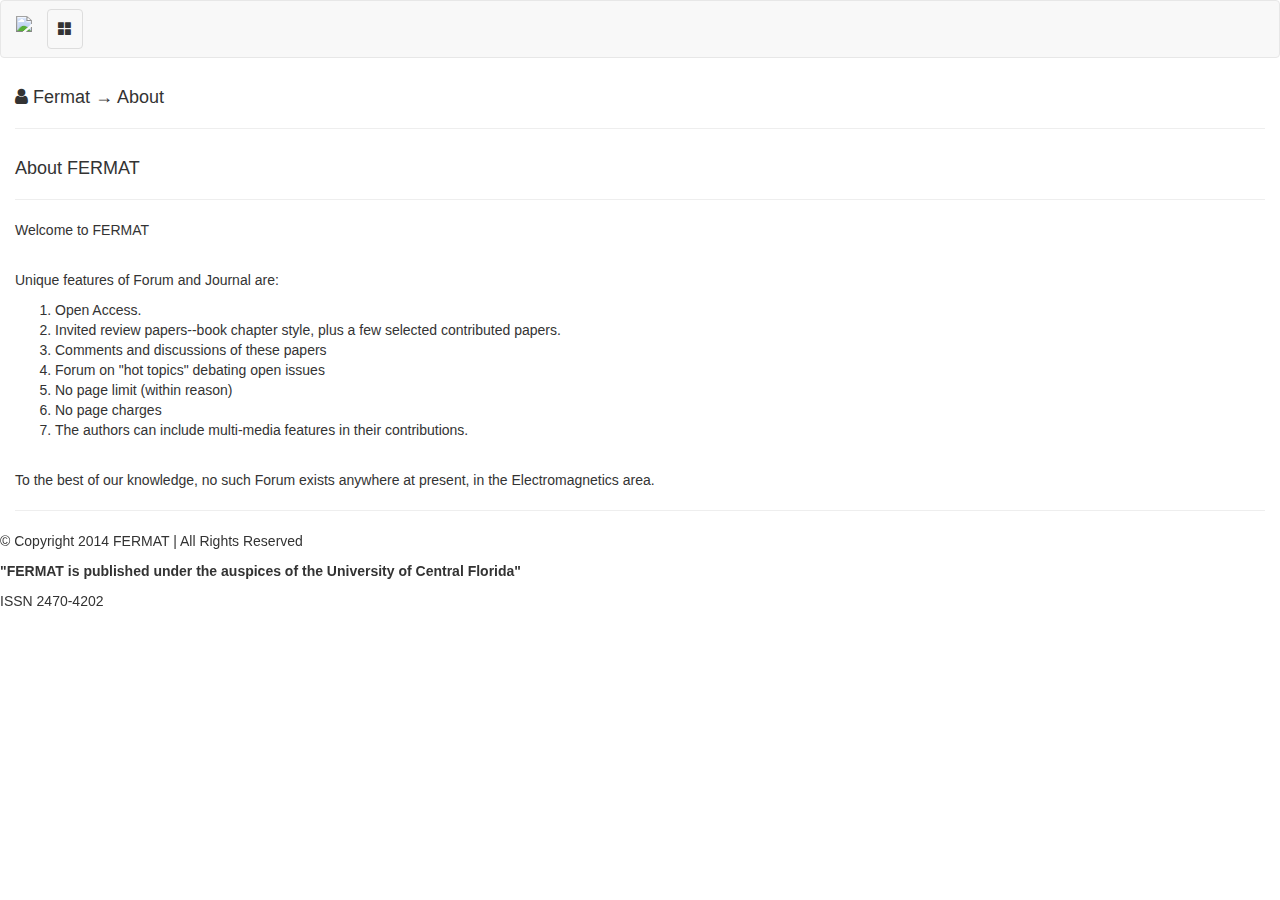
==== about/index.html @ 53ac8c4c "Update index.html" ====
<!doctype html>
<html lang="en">
  <head>
   <title>About | Fermat</title>
   <link rel="stylesheet" href="https://maxcdn.bootstrapcdn.com/font-awesome/4.5.0/css/font-awesome.min.css">
   <link rel="stylesheet" href="https://maxcdn.bootstrapcdn.com/bootstrap/3.3.5/css/bootstrap.min.css">
   <link rel="stylesheet" href="/sample/css/style.css">
   <script src="/sample/js/jquery.min.js"></script>
   <script src="/sample/js/js/bootstrap.min.js"></script>

   <script>
    $(function(){
	  $("#inc-side-nav").load("/sample/includes/side-nav.html"); 
	  $("#inc-footer").load("/sample/includes/footer.html");	  
    });
  </script>
  
   <style>
	ol#checkList {
		list-style-type:decimal;
	}
   </style>
</head>

<body>
   <nav class="navbar navbar-default no-margin">
      <!-- Brand and toggle get grouped for better mobile display -->
      <div class="navbar-header fixed-brand">
         <button type="button" class="navbar-toggle collapsed" data-toggle="collapse" id="menu-toggle">
<span class="glyphicon glyphicon-th-large" aria-hidden="true"></span>
</button>
         <a class="navbar-brand" href="/sample/"><img class="logo-img" src="/sample/images/logo.jpg"/></a>
      </div>
      <!-- navbar-header-->
      <div class="collapse navbar-collapse" id="bs-example-navbar-collapse-1">
         <ul class="nav navbar-nav">
            <li class="active">
               <button class="navbar-toggle collapse in" data-toggle="collapse" id="menu-toggle-2"> <span class="glyphicon glyphicon-th-large" aria-hidden="true"></span>
               </button>
            </li>
			
         </ul>
      </div>
      <!-- bs-example-navbar-collapse-1 -->
   </nav>
   <div id="wrapper">
	    <div id="inc-side-nav"></div>
    
      <!-- Page Content -->
      <div id="page-content-wrapper">
         <div class="container-fluid xyz">
			<div class="row">
               <div class="col-lg-12">            
				   <h4><i class="fa fa-user"></i> Fermat &#8594; About</h4>
				   <hr>
               </div>		   			  
            </div>
			
			<div class="row">
               <div class="col-lg-12">
				  <h4>About FERMAT</h4>
				  <hr>
				  <p>Welcome to FERMAT</p>
				  
				  <br>
				  <p>Unique features of Forum and Journal are:</p>

					<ol id="checkList">
						<li>Open Access.</li>
						<li>Invited review papers--book chapter style, plus a few selected contributed papers.</li>
						<li>Comments and discussions of these papers</li>
						<li>Forum on "hot topics" debating open issues</li>
						<li>No page limit (within reason)</li>
						<li>No page charges</li>
						<li>The authors can include multi-media features in their contributions.</li>						
					</ol>

					<br>
					
					<p>To the best of our knowledge, no such Forum exists anywhere at present, in the Electromagnetics area.</p>
		        <hr>	
			   </div>	
			</div>
         </div>		 
		 
			 
      </div>
      <!-- /#page-content-wrapper -->
	  <div class="footer" style="position: fixed;">                     
        <p> &copy; Copyright 2014 FERMAT | All Rights Reserved</p>
		<p><strong>"FERMAT is published under the auspices of the University of Central Florida"</strong></p>
		<p>ISSN 2470-4202</p>       
      </div>
   </div>
   <!-- /#wrapper -->
   <!-- jQuery -->

</body>

   <script>
	
   $("#menu-toggle").click(function(e) {
   e.preventDefault();
   $("#wrapper").toggleClass("toggled");
});
$("#menu-toggle-2").click(function(e) {
   e.preventDefault();
   $("#wrapper").toggleClass("toggled-2");
   $('#menu ul').hide();
});

function initMenu() {
   $('#menu ul').hide();
   $('#menu ul').children('.current').parent().show();
   //$('#menu ul:first').show();
   $('#menu li a').click(
      function() {
         var checkElement = $(this).next();
         if ((checkElement.is('ul')) && (checkElement.is(':visible'))) {
            return false;
         }
         if ((checkElement.is('ul')) && (!checkElement.is(':visible'))) {
            $('#menu ul:visible').slideUp('normal');
            checkElement.slideDown('normal');
            return false;
         }
      }
   );
}
$(document).ready(function() {
   initMenu();
});
   </script>
</html>
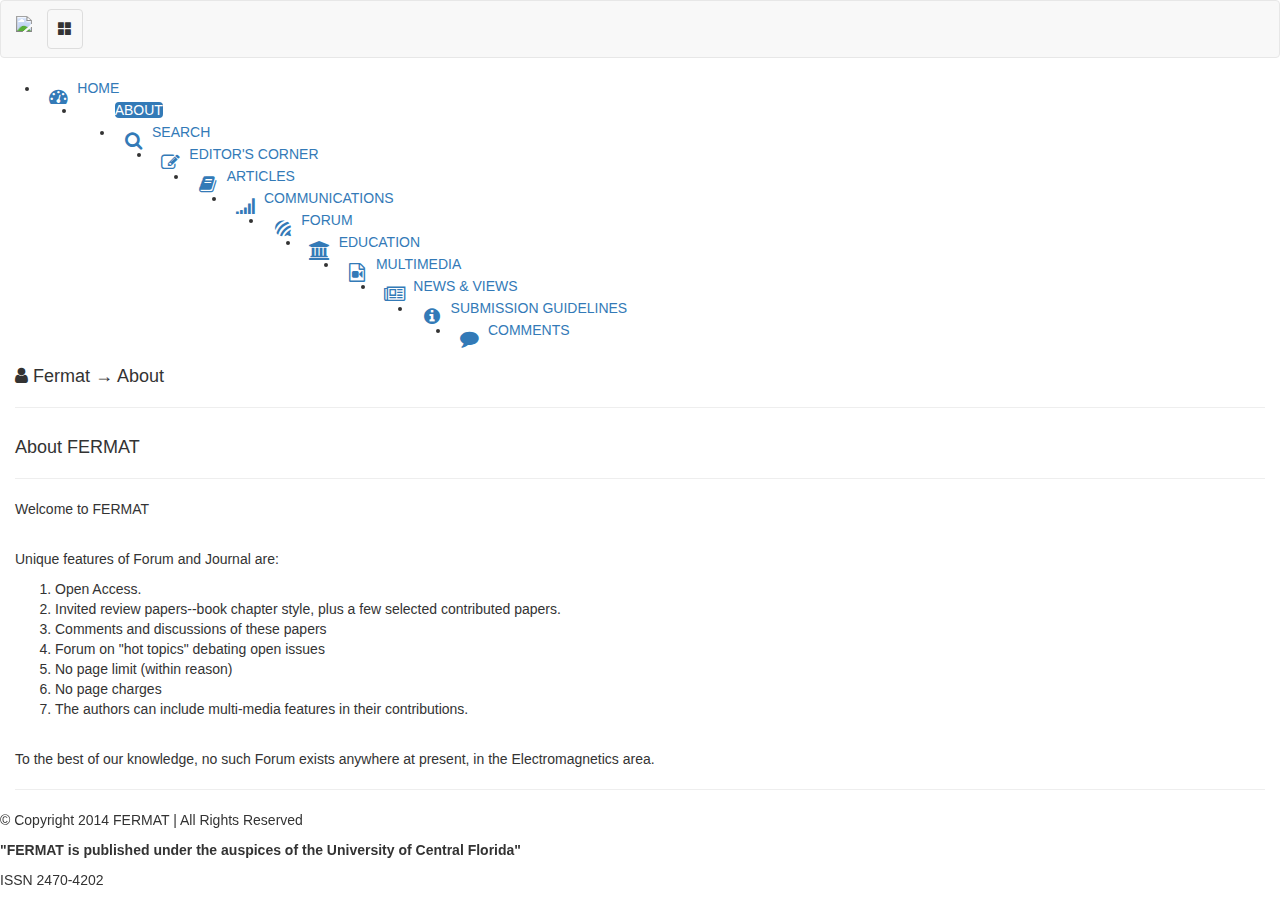
==== commit d3a39eec: "Update index.html" ====
--- a/about/index.html
+++ b/about/index.html
@@ -12,7 +12,6 @@
 
    <script>
     $(function(){
-	  $("#inc-side-nav").load("/sample/includes/side-nav.html"); 
 	  $("#inc-footer").load("/sample/includes/footer.html");	  
     });
   </script>
@@ -46,7 +45,50 @@
       <!-- bs-example-navbar-collapse-1 -->
    </nav>
    <div id="wrapper">
-	    <div id="inc-side-nav"></div>
+      <!-- Sidebar -->
+      <div id="sidebar-wrapper">
+         <ul class="sidebar-nav nav-pills nav-stacked" id="menu">
+            <li>
+               <a href="/sample/"><span class="fa-stack fa-lg pull-left"><i class="fa fa-dashboard fa-stack-1x "></i></span> HOME</a>
+            </li>
+            <li class="active">
+               <a href="/sample/about/"><span class="fa-stack fa-lg pull-left"><i class="fa fa-user fa-stack-1x "></i></span>ABOUT</a>
+            </li>
+            <li>
+               <a href="#"><span class="fa-stack fa-lg pull-left"><i class="fa fa-search fa-stack-1x "></i></span>SEARCH</a>
+            </li>
+            <li>
+               <a href="#"> <span class="fa-stack fa-lg pull-left"><i class="fa fa-edit fa-stack-1x "></i></span>EDITOR'S CORNER</a>
+            </li>
+            <li>
+               <a href="/sample/articles/"><span class="fa-stack fa-lg pull-left"><i class="fa fa-book fa-stack-1x "></i></span>ARTICLES</a>
+            </li>
+            <li>
+               <a href="/sample/communications/"><span class="fa-stack fa-lg pull-left"><i class="fa fa-signal fa-stack-1x "></i></span>COMMUNICATIONS</a>
+            </li>
+            <li>
+               <a href="/sample/forum/"><span class="fa-stack fa-lg pull-left"><i class="fa fa-forumbee fa-stack-1x "></i></span>FORUM</a>
+            </li>
+	    <li>
+               <a href="/sample/education/"><span class="fa-stack fa-lg pull-left"><i class="fa fa-institution fa-stack-1x "></i></span>EDUCATION</a>
+            </li>
+	    <li>
+               <a href="/sample/multimedia/"><span class="fa-stack fa-lg pull-left"><i class="fa fa-file-video-o fa-stack-1x "></i></span>MULTIMEDIA</a>
+            </li>
+	    <li>
+               <a href="/sample/news/"><span class="fa-stack fa-lg pull-left"><i class="fa fa-newspaper-o fa-stack-1x "></i></span>NEWS & VIEWS</a>
+            </li>
+	    <li>
+               <a href="/sample/guidelines/"><span class="fa-stack fa-lg pull-left"><i class="fa fa-info-circle fa-stack-1x "></i></span>SUBMISSION GUIDELINES</a>
+            </li>
+	    <li>
+               <a href="#"><span class="fa-stack fa-lg pull-left"><i class="fa fa-comment fa-stack-1x "></i></span>COMMENTS</a>
+            </li>	
+			
+         </ul>
+		
+      </div>
+      <!-- /#sidebar-wrapper -->
     
       <!-- Page Content -->
       <div id="page-content-wrapper">
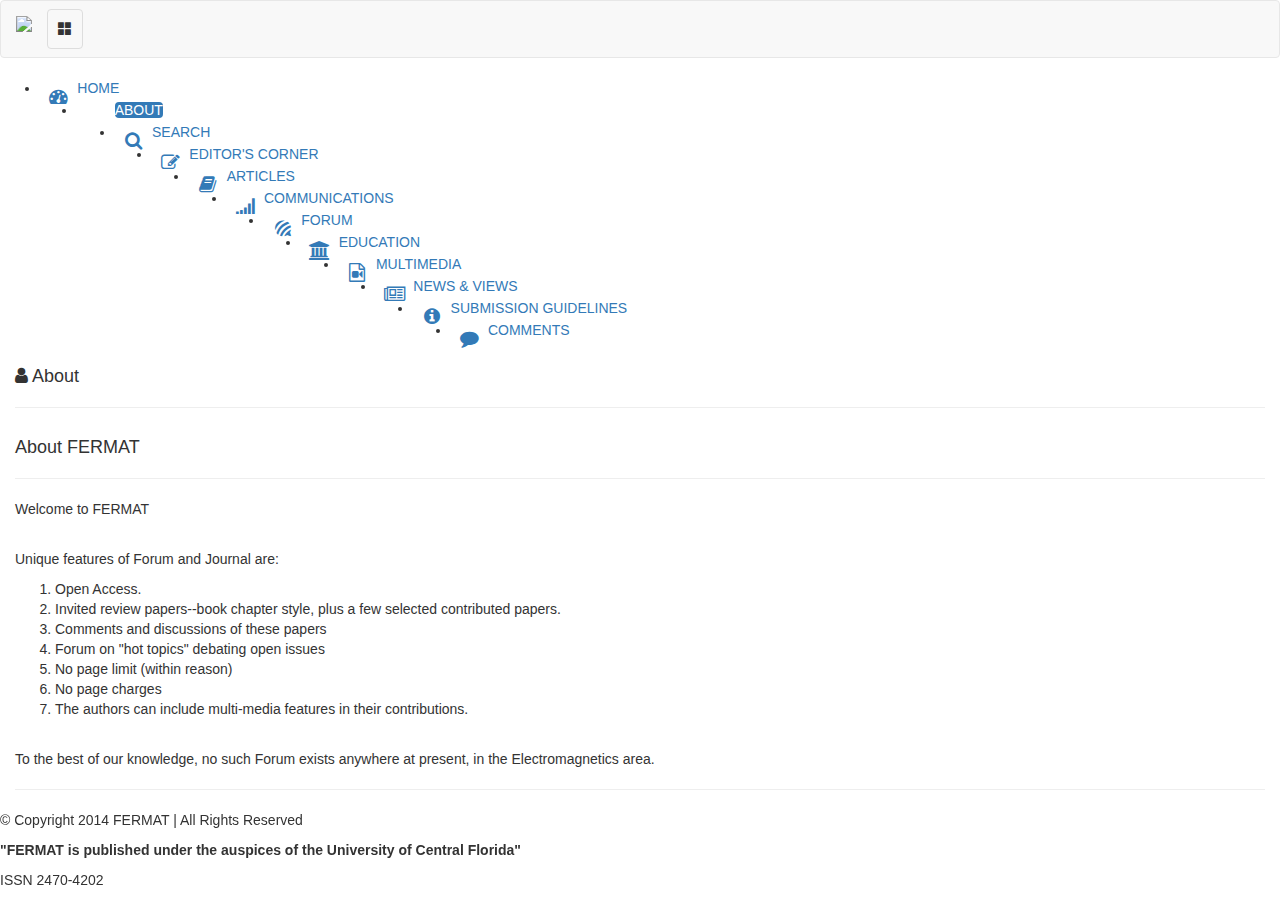
==== commit 0e93db28: "Update index.html" ====
--- a/about/index.html
+++ b/about/index.html
@@ -95,7 +95,7 @@
          <div class="container-fluid xyz">
 			<div class="row">
                <div class="col-lg-12">            
-				   <h4><i class="fa fa-user"></i> Fermat &#8594; About</h4>
+				   <h4><i class="fa fa-user"></i> About</h4>
 				   <hr>
                </div>		   			  
             </div>
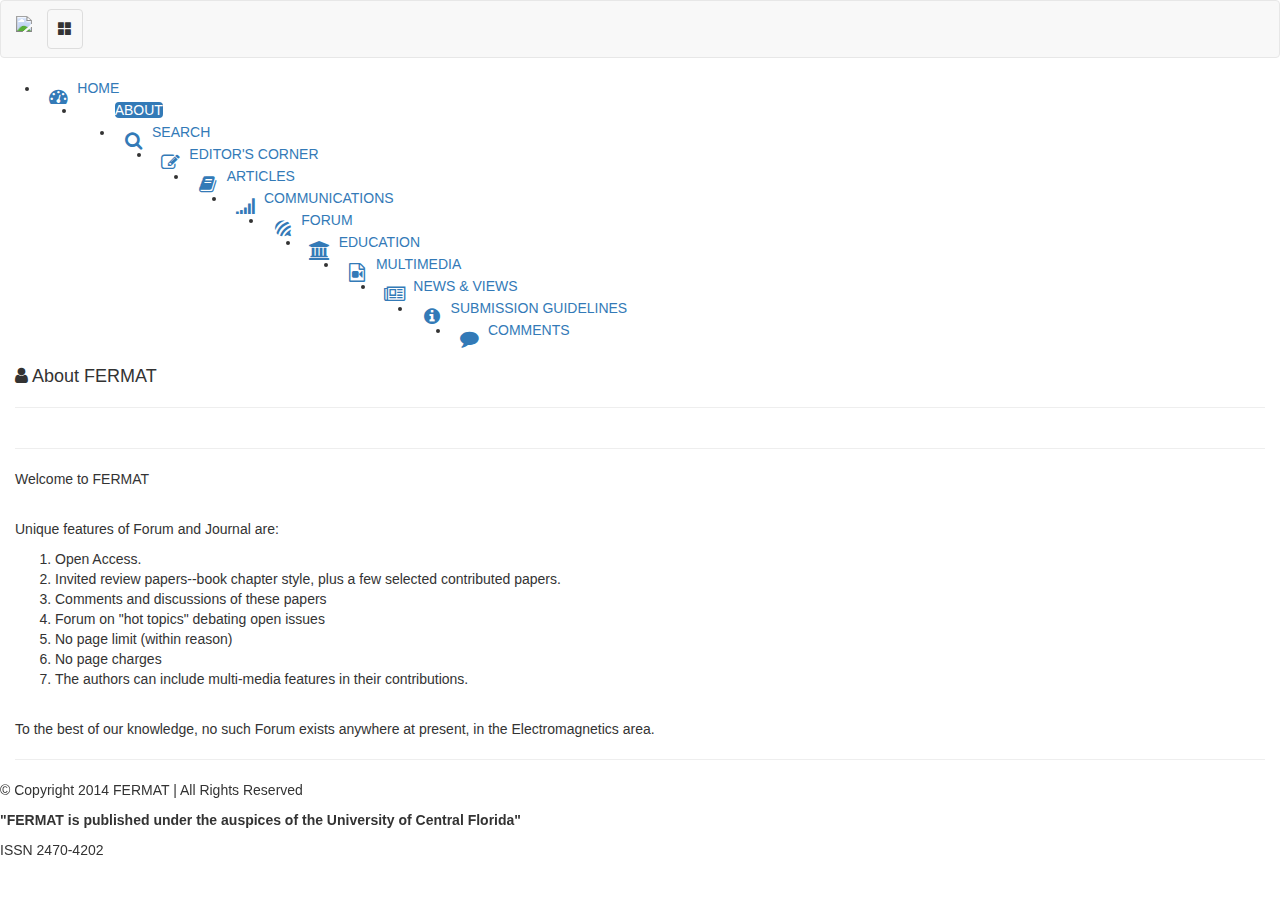
==== commit 617d87bb: "Update index.html" ====
--- a/about/index.html
+++ b/about/index.html
@@ -95,14 +95,13 @@
          <div class="container-fluid xyz">
 			<div class="row">
                <div class="col-lg-12">            
-				   <h4><i class="fa fa-user"></i> About</h4>
+				   <h4><i class="fa fa-user"></i> About FERMAT</h4>
 				   <hr>
                </div>		   			  
             </div>
 			
 			<div class="row">
                <div class="col-lg-12">
-				  <h4>About FERMAT</h4>
 				  <hr>
 				  <p>Welcome to FERMAT</p>
 				  
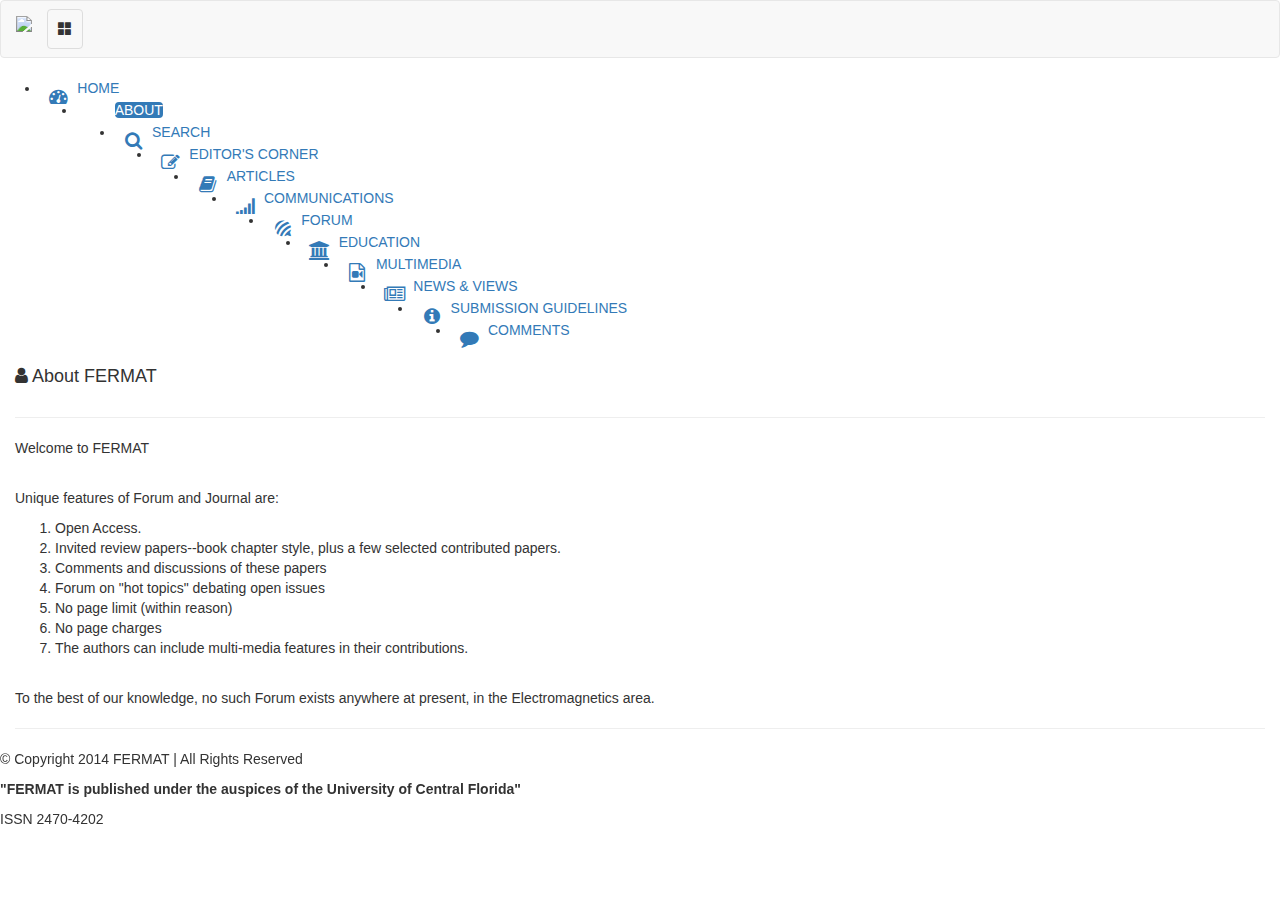
==== commit c84b39d0: "Update index.html" ====
--- a/about/index.html
+++ b/about/index.html
@@ -96,7 +96,7 @@
 			<div class="row">
                <div class="col-lg-12">            
 				   <h4><i class="fa fa-user"></i> About FERMAT</h4>
-				   <hr>
+				   
                </div>		   			  
             </div>
 			
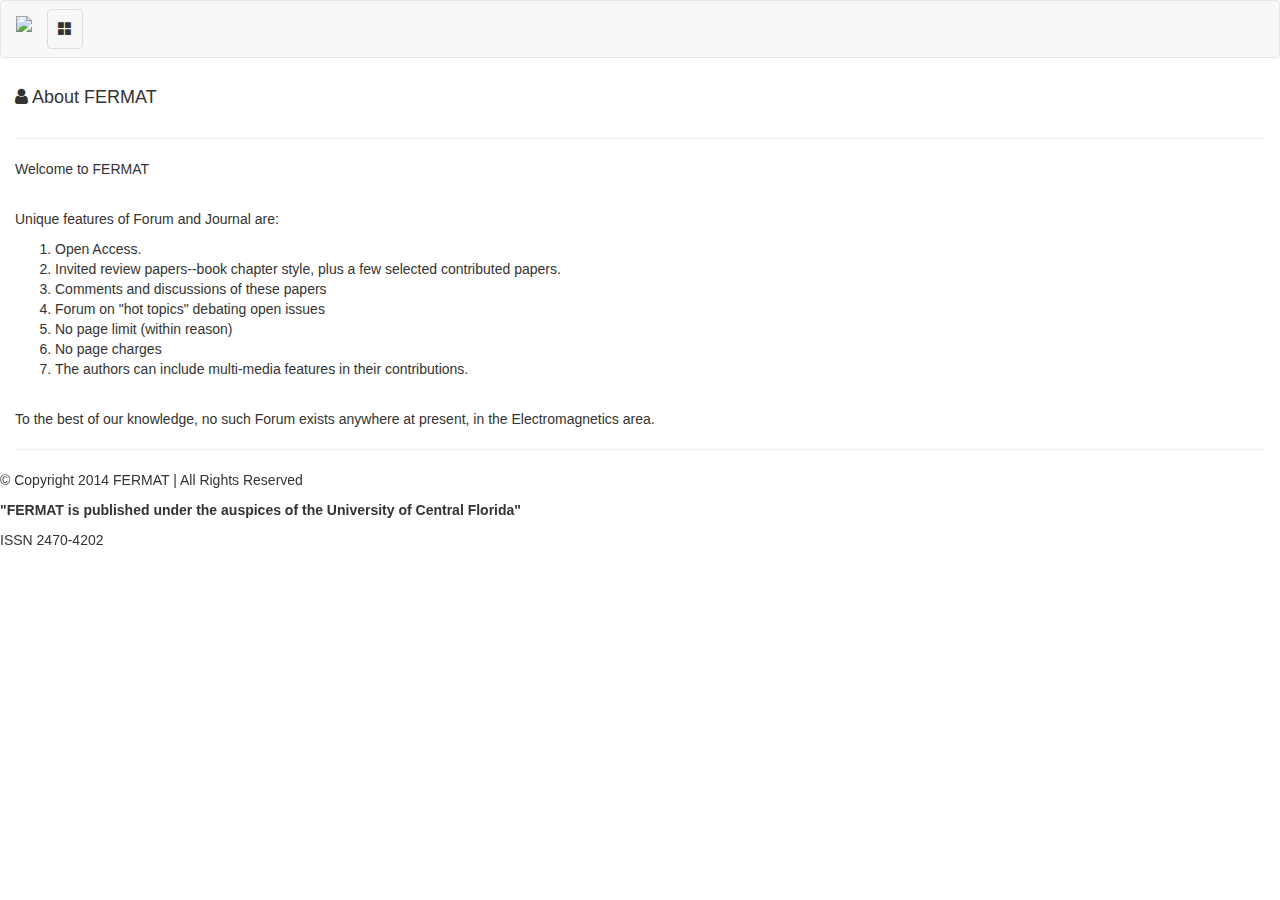
==== commit cb49d7e3: "Update index.html" ====
--- a/about/index.html
+++ b/about/index.html
@@ -8,10 +8,11 @@
    <link rel="stylesheet" href="https://maxcdn.bootstrapcdn.com/bootstrap/3.3.5/css/bootstrap.min.css">
    <link rel="stylesheet" href="/sample/css/style.css">
    <script src="/sample/js/jquery.min.js"></script>
-   <script src="/sample/js/js/bootstrap.min.js"></script>
+   <script src="/sample/js/bootstrap.min.js"></script>
 
    <script>
     $(function(){
+	  $("#inc-side-nav").load("/sample/includes/side-nav.html");  
 	  $("#inc-footer").load("/sample/includes/footer.html");	  
     });
   </script>
@@ -45,50 +46,7 @@
       <!-- bs-example-navbar-collapse-1 -->
    </nav>
    <div id="wrapper">
-      <!-- Sidebar -->
-      <div id="sidebar-wrapper">
-         <ul class="sidebar-nav nav-pills nav-stacked" id="menu">
-            <li>
-               <a href="/sample/"><span class="fa-stack fa-lg pull-left"><i class="fa fa-dashboard fa-stack-1x "></i></span> HOME</a>
-            </li>
-            <li class="active">
-               <a href="/sample/about/"><span class="fa-stack fa-lg pull-left"><i class="fa fa-user fa-stack-1x "></i></span>ABOUT</a>
-            </li>
-            <li>
-               <a href="#"><span class="fa-stack fa-lg pull-left"><i class="fa fa-search fa-stack-1x "></i></span>SEARCH</a>
-            </li>
-            <li>
-               <a href="#"> <span class="fa-stack fa-lg pull-left"><i class="fa fa-edit fa-stack-1x "></i></span>EDITOR'S CORNER</a>
-            </li>
-            <li>
-               <a href="/sample/articles/"><span class="fa-stack fa-lg pull-left"><i class="fa fa-book fa-stack-1x "></i></span>ARTICLES</a>
-            </li>
-            <li>
-               <a href="/sample/communications/"><span class="fa-stack fa-lg pull-left"><i class="fa fa-signal fa-stack-1x "></i></span>COMMUNICATIONS</a>
-            </li>
-            <li>
-               <a href="/sample/forum/"><span class="fa-stack fa-lg pull-left"><i class="fa fa-forumbee fa-stack-1x "></i></span>FORUM</a>
-            </li>
-	    <li>
-               <a href="/sample/education/"><span class="fa-stack fa-lg pull-left"><i class="fa fa-institution fa-stack-1x "></i></span>EDUCATION</a>
-            </li>
-	    <li>
-               <a href="/sample/multimedia/"><span class="fa-stack fa-lg pull-left"><i class="fa fa-file-video-o fa-stack-1x "></i></span>MULTIMEDIA</a>
-            </li>
-	    <li>
-               <a href="/sample/news/"><span class="fa-stack fa-lg pull-left"><i class="fa fa-newspaper-o fa-stack-1x "></i></span>NEWS & VIEWS</a>
-            </li>
-	    <li>
-               <a href="/sample/guidelines/"><span class="fa-stack fa-lg pull-left"><i class="fa fa-info-circle fa-stack-1x "></i></span>SUBMISSION GUIDELINES</a>
-            </li>
-	    <li>
-               <a href="#"><span class="fa-stack fa-lg pull-left"><i class="fa fa-comment fa-stack-1x "></i></span>COMMENTS</a>
-            </li>	
-			
-         </ul>
-		
-      </div>
-      <!-- /#sidebar-wrapper -->
+      <div id="inc-side-nav"></div>
     
       <!-- Page Content -->
       <div id="page-content-wrapper">
